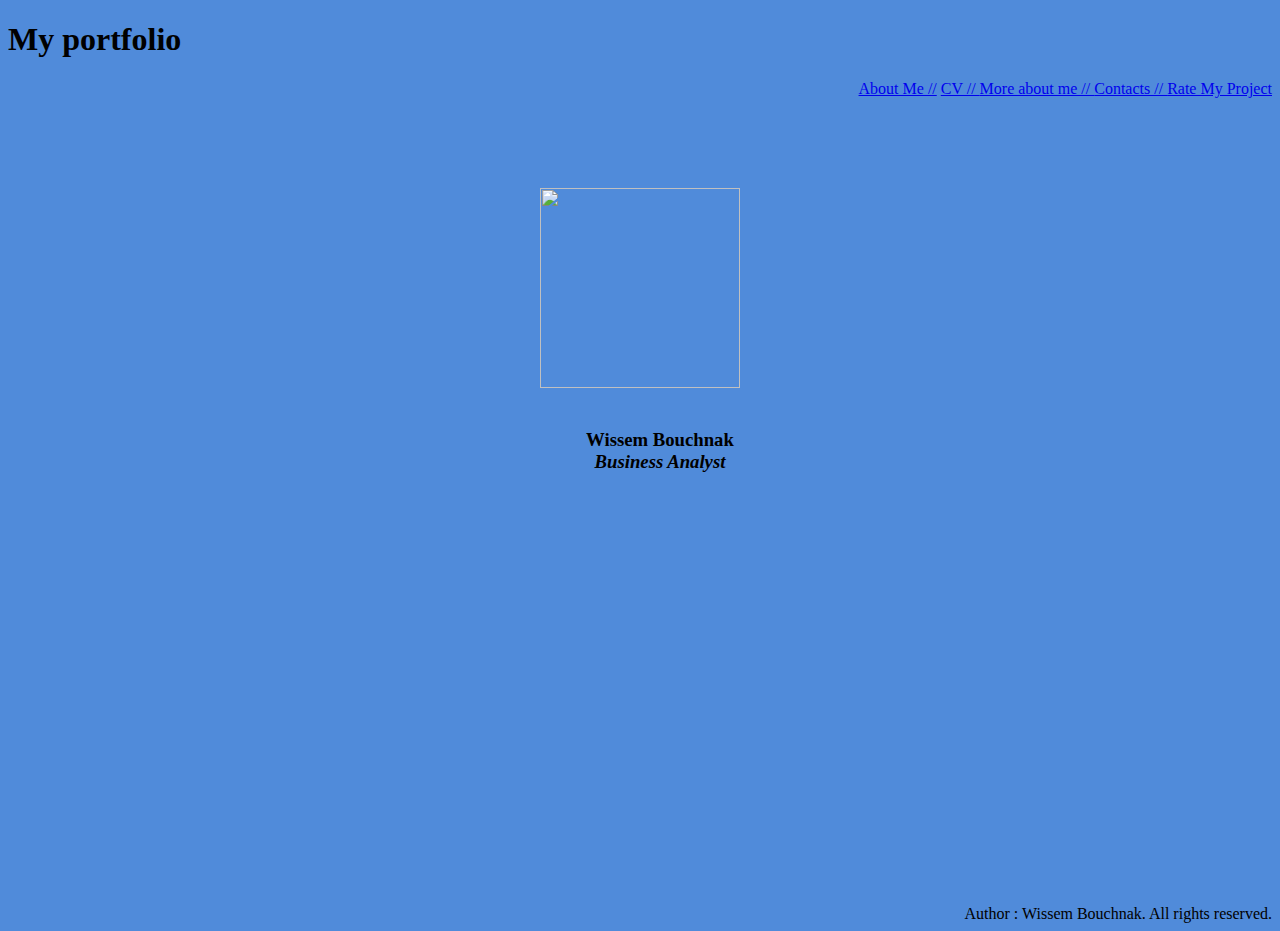
==== GO MY CODE/index.html @ 37669085 "Add files via upload" ====
<!DOCTYPE html>
<html>
<head>
    <title>Index_Myportfolio</title>
    <h1>My portfolio</h1>
   
<nav align = right>
  
    
      <!-- link one -->
      <a href="index.html"> About Me //</a>
    
   
      <!-- link two -->
       <a href="CV.html"> CV // </a>
    
   
      <!-- link three -->
      <a href="More about me.html"> More about me // </a>
    
   
      <!-- link four -->
      <a href="Contact.html"> Contacts // </a>
    
   
        <!-- link five -->
        <a href="Rate.html"> Rate My Project  </a>
      
  
</nav>
</head>
<br/>
<br/>
<br/>
<br/>
<br/>

<body style="background-color:#508BDA">
   <center>
<img src="res/Projectimg.jpg" type="img/jpg" height="200" width="200">
<br/>
<br/>
<article>
  <h3>
    <ul type="disc">
      Wissem Bouchnak
      <br>
     <i>Business Analyst</i>
    </h3>
  </article>
 
</body>
</center> 
<br/><br/><br/><br/><br/><br/><br/><br/><br/><br/><br/><br/><br/><br/><br/><br/><br/><br/><br/><br/><br/><br/><br/>

<footer align = right>
    Author : Wissem Bouchnak. All rights reserved.

</footer>

</html>
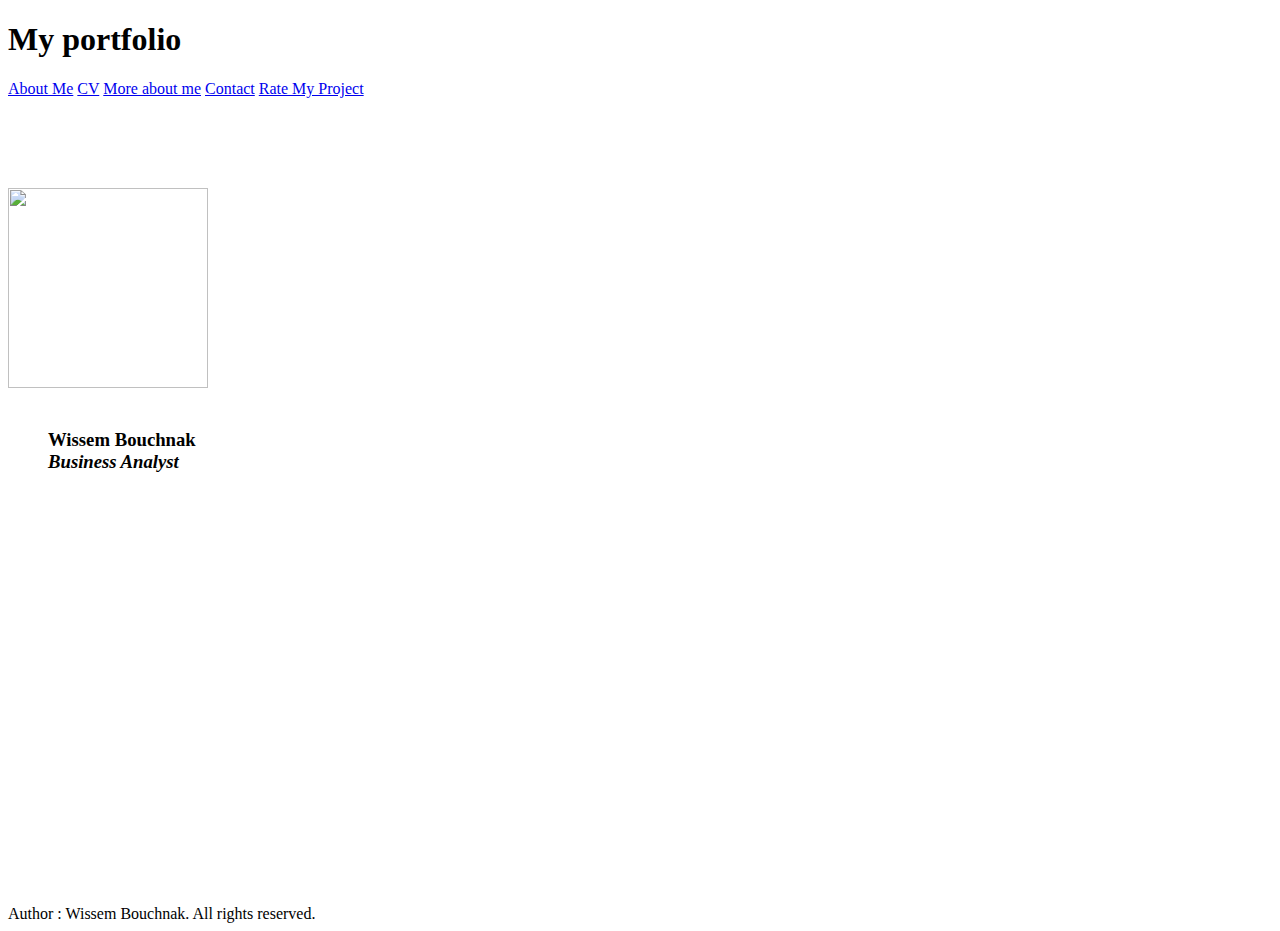
==== commit a9ffb9fa: "Add files via upload" ====
--- a/GO MY CODE/index.html
+++ b/GO MY CODE/index.html
@@ -1,42 +1,27 @@
 <!DOCTYPE html>
 <html>
 <head>
-    <title>Index_Myportfolio</title>
-    <h1>My portfolio</h1>
-   
-<nav align = right>
-  
-    
-      <!-- link one -->
-      <a href="index.html"> About Me //</a>
-    
-   
-      <!-- link two -->
-       <a href="CV.html"> CV // </a>
-    
-   
-      <!-- link three -->
-      <a href="More about me.html"> More about me // </a>
-    
-   
-      <!-- link four -->
-      <a href="Contact.html"> Contacts // </a>
-    
-   
-        <!-- link five -->
-        <a href="Rate.html"> Rate My Project  </a>
-      
-  
-</nav>
+  <link href="CSS/PF.CSS" rel='stylesheet' type='text/css'>
 </head>
+<body> 
+  <title>Index_Myportfolio</title>
+  <h1>My portfolio</h1>
+<nav>
+   <a href="index.html" class="btn">About Me</a>
+    <a href="CV.html" class="btn">CV</a>
+    <a href="More about me.html" class="btn">More about me</a>
+    <a href="Contact.html" class="btn">Contact</a>
+    <a href="Rate.html" class="btn">Rate My Project </a>
+  </nav>
+
 <br/>
 <br/>
 <br/>
 <br/>
 <br/>
 
-<body style="background-color:#508BDA">
-   <center>
+
+  
 <img src="res/Projectimg.jpg" type="img/jpg" height="200" width="200">
 <br/>
 <br/>
@@ -50,10 +35,10 @@
   </article>
  
 </body>
-</center> 
+
 <br/><br/><br/><br/><br/><br/><br/><br/><br/><br/><br/><br/><br/><br/><br/><br/><br/><br/><br/><br/><br/><br/><br/>
 
-<footer align = right>
+<footer class="footer">
     Author : Wissem Bouchnak. All rights reserved.
 
 </footer>
